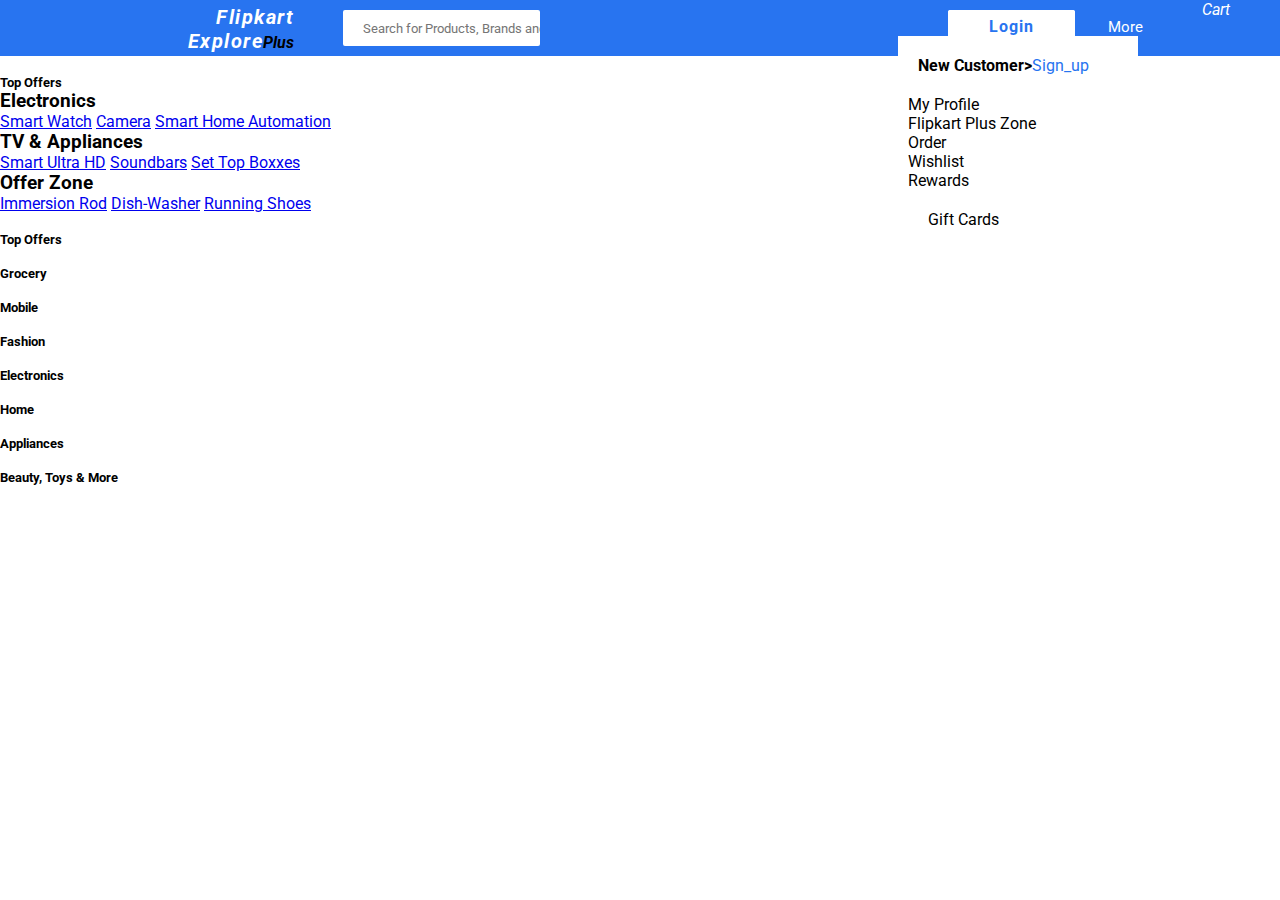
==== Tutorial01/code/index.html @ 812c4698 "Need imgs" ====
<!DOCTYPE html>
<html lang="en">
<head>
    <meta charset="UTF-8">
    <meta name="viewport" content="width=device-width, initial-scale=1.0">
    <title>Online Shopping Site for Mobiles, Electronics, Furniture, Grocery Lifestyle, Books &amp More. Best Offers!</title>
    <link rel="icon" href="\img\flipkart icon.png" type="image/x-icon">
    <link href="style.css" rel="stylesheet">
    <script src="https://kit.fontawesome.com/bb1edf6c5f.js" crossorigin="anonymous"></script>
    <link href="https://fonts.googleapis.com/css2?family=Roboto:ital,wght@0,100;0,300;0,400;0,500;0,700;0,900;1,100;1,300;1,400;1,500;1,700;1,900&display=swap" rel="stylesheet">

</head>
<body>
    <!--Header Section-->
    <header>
        <div class="header-left">
            <a href="#">Flipkart</a>
            <div class="head-left-p">
                <p><a href="#">Explore</a><span><b><i>Plus<i class="fa-solid fa-plus"></i></i></b></span></p>
            </div>
        </div>
        <div class="header-center">
            <input class="header-center-input"  type="text" placeholder="Search for Products, Brands and more"><i class="fa-solid fa-magnifying-glass"></i>
                </div>
        <!--Login Button, more-->
        <div class="login">
            <a href="#" class="login_btn">Login</a>
            <div class="login_dropdown none"></div>
            <ul class="login_dropdown_list">
                <li class="login_drop_li sign_Li flex">
                    <p class="new_login">New Customer></p>
                    <a href="#" class="sign_up">Sign_up</a>
                </li>
                <li class="login_drop_li"><i class="fa-solid fa-circle-User"></i>My Profile</li>
                <li class="login_drop_li"><i class="fa-solid fa-square-plus"></i>Flipkart Plus Zone</li>
                <li class="login_drop_li"><i class="fa-solid fa-bag-shopping"></i>Order</li>
                <li class="login_drop_li"><i class="fa-solid fa-heart"></i>Wishlist</li>
                <li class="login_drop_li"><i class="fa-solid fa-money-bill-1"></i>Rewards</li>
                <li class="login_drop_li"><i class="fa-solid fa-gift"></i>Gift Cards</li>
            </ul>
        </div>
        <!-- more-->
        <div class="more">
            <span class="more_lan">More<i class="fa-solid fa-angle-down"></i></span>
            <div class="login_dropdown none">
                <div class="pointer more_pointer"></div>
                <ul class="login_dropdown_list">
                    <li class="login_drop_li"><i class="more-icon fa fa-bell"></i>Notification Preferences</li>
                    <li class="login_drop_li"><i class="more-icon fa fa-shopping"></i>Sell On Flipkart</li>
                    <li class="login_drop_li"><i class="more-icon fa fa-question"></i>24x7 Customer Care</li>
                    <li class="login_drop_li"><i class="more-icon fa fa-line-chart"></i>Advertise</li>
                    <li class="login_drop_li"><i class="more-icon fa fa-download"></i>Download App</li>
                </ul>
            </div>
        </div>
        <!-- more-->
         <span class="cart_lan"><i class="fa-solid fa-cart-shopping">Cart</i></span>
    </header>
    <!--Category section-->
    <section>
        <div class="category-row">
            <div class="category-col">
                <img src="\img\top.png" alt="">
                <h5 class="dropbtn">Top Offers</h5>
                <div class="dropdown">
                    <div class="dropdown-content">
                        <div class="row">
                            <div class="col">
                                <h3 class="product-title">Electronics</h3>
                                <a href="#">Smart Watch</a>
                                <a href="#">Camera</a>
                                <a href="#">Smart Home Automation</a>
                            </div>
                            <div class="col">
                                <h3 class="product-title">TV & Appliances</h3>
                                <a href="#">Smart Ultra HD</a>
                                <a href="#">Soundbars</a>
                                <a href="#">Set Top Boxxes</a>
                            </div>
                            <div class="col">
                                <h3 class="product-title">Offer Zone</h3>
                                <a href="#">Immersion Rod</a>
                                <a href="#">Dish-Washer</a>
                                <a href="#">Running Shoes</a>
                            </div>
                        </div>
                    </div>
                </div>
            </div>
        </div>
    <div class="category-row">
        <img src="\img\top.png" alt="">
        <h5>Top Offers</h5>
    </div>
    <div class="category-row">
        <img src="\img\top.png" alt="">
        <h5>Grocery</h5>
    </div>
    <div class="category-row">
        <img src="\img\top.png" alt="">
        <h5>Mobile</h5>
    </div>
    <div class="category-row">
        <img src="\img\top.png" alt="">
        <h5>Fashion</h5>
    </div>
    <div class="category-row">
        <img src="\img\top.png" alt="">
        <h5>Electronics</h5>
    </div>
    <div class="category-row">
        <img src="\img\top.png" alt="">
        <h5>Home</h5>
    </div>
    <div class="category-row">
        <img src="\img\top.png" alt="">
        <h5>Appliances</h5>
    </div>
    <div class="category-row">
        <img src="\img\top.png" alt="">
        <h5>Beauty, Toys & More</h5>
    </div>
</section>
</body>
</html>
---- Tutorial01/code/style.css ----
*{
    margin: 0%;
    padding: 0%;
    box-sizing: border-box;
    font-family: 'Roboto', sans-serif;
}
/*Header Section*/
header{
    display: flex;
    justify-content: space-evenly;
    background-color: #2874f0;
    width: 100%;
    height: 56px;
    position: sticky;
    top: 0px;
    z-index: 1;
}

.header-left{
    width: 20%;
    text-align: right;
    margin: 5px 0px;
    cursor: pointer;
}

.header-left a{
color: white;
font-size: 20px;
text-decoration: none;
font-weight: bold;
font-style: italic;
letter-spacing: 1.5px;
}

.header-left-p{
    font-size: 10px;
    letter-spacing: 1px;
}

.header-left-p a{
    font-size: 10px;
    letter-spacing: 1.5px;
}

.header-left-p span{
    color: yellow;
    font-size: 10px;
    letter-spacing: 1px;
}

.header-left-p:hover{
    text-decoration: underline;
    color: white;
}
.header-center{
    width: 40%;
    text-align: left;
    line-height: 50px;
    cursor: pointer;
    padding-left: 10px;
    position: relative;
}

.header-center-input{
    margin-top: 10px;
    height: 36px;
    border: none;
    text-align: left;
    padding-left: 20px;
    cursor: auto;
    border-radius: 2px;
}

.fa-magnifying-glass{
    position: absolute;
    top: 36%;
    left: 94%;
    font-size: 18px;
    color: #2874f0;
}

/* ----Login Section----*/

.login{
    position: relative;
    left: 45px;
    margin-top: 17px;
}

.login_btn{
    color: #2874f0;
    border-radius: 2px;
    border: 1px solid white;
    background: white;
    height: 32px;
    letter-spacing: 1px;
    padding: 6px 40px;
    font-weight: bold;
    margin: 0px 20px;
    cursor: pointer;
    text-decoration: none;
    font-size: 16px;
}

.more{
    position: relative;
    margin-top: 17px;
}

.cart{
    margin-top: 17px;
    margin-right: 60px;
}

.none{
    display: none;
}

.flex{
    display: flex;
}

.more-icon{
    color: #2874f0;
    margin-left: 15px;
    padding: 20px;
}

.more_lan{
    color: white;
    cursor: pointer;
    font-size: 15px;
    padding: 20px;
}

.pointer{
    width: 20px;
    height: 20px;
    background: white;
    transform: rotate(45deg);
    position: relative;
    top: 10px;
    left: 80%;
}

.fa-angle-down:hover{
    transform: rotate(180deg);
}

.more_dropdown, .login_dropdown{
    position: relative;
    top: 12px;
}

.login_dropdown_list, .more_dropdown_list{
    position: absolute;
    list-style: none;
    background-color: white;
    width: max-content;
    box-shadow: 0 4px 16px - rgb(0 0 0 / 20%);
    min-width:  240px;
    transform: translate(-30px)
}

.login_drop_list{
    padding: 16px 20px;
    border-bottom: 1px solid white;
    font-size: 14px;
    cursor: pointer;
}

.login_drop_li .fa-solid {
    color: #2874f0;
    padding-right: 10px;
}

.login_drop_li:hover{
    background-color: white;
}

.login_drop_li:first-child{
    padding: 20px;
}

.login_drop_li:last-child:hover{
    color: white;
}

.login_drop_li:last-child{
    padding: 20px;
}

.login:hover .login_dropdown, .more:hover .more_dropdown{
    display: block;
}

.sign_up{
    text-decoration: none;
    color: #2874f0;
}

.sign_up:hover{
    text-decoration: underline;
}

.sign_li{
    justify-content: space-between;
    font-size: 14px;
}

.new_login{
    font-weight: bold;
}

.cart_lan .fa-cart-shopping{
    padding-right: 12px;
    padding-top: 20px;
    color: white;
    cursor: pointer;
}
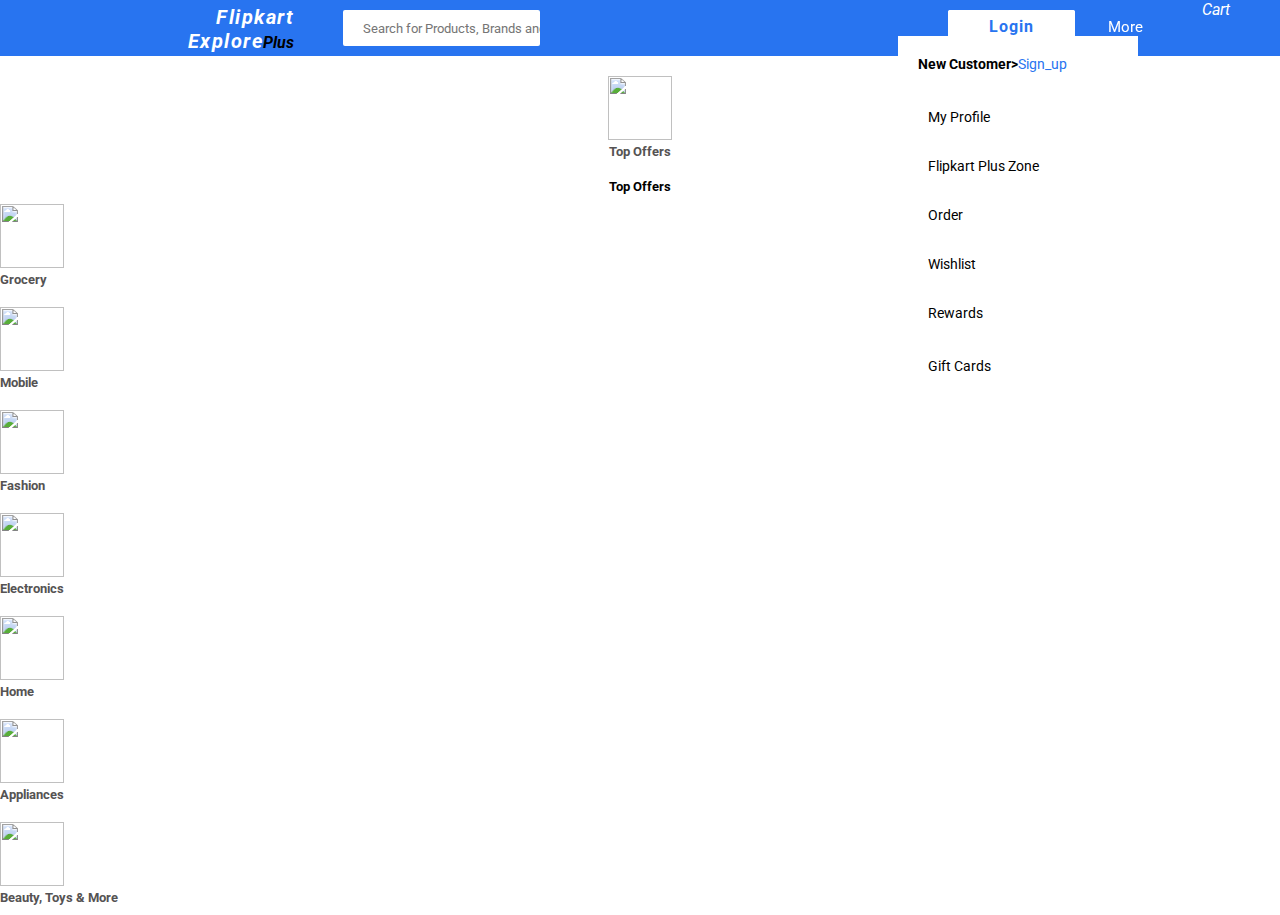
==== commit 92332157: "I am freakin out" ====
--- a/Tutorial01/code/index.html
+++ b/Tutorial01/code/index.html
@@ -53,14 +53,14 @@
                 </ul>
             </div>
         </div>
-        <!-- more-->
+        <!-- Cart-->
          <span class="cart_lan"><i class="fa-solid fa-cart-shopping">Cart</i></span>
     </header>
     <!--Category section-->
     <section>
         <div class="category-row">
             <div class="category-col">
-                <img src="\img\top.png" alt="">
+                <img src="img\top.png" alt="">
                 <h5 class="dropbtn">Top Offers</h5>
                 <div class="dropdown">
                     <div class="dropdown-content">
@@ -88,37 +88,214 @@
                 </div>
             </div>
         </div>
+    </section>
+    <section>
     <div class="category-row">
+        <img src="\img\flights.png" alt="">
+        <h5 class="dropbtn">Top Offers</h5>
+        <div class="dropdown">
+            <div class="dropdown-content">
+                <div class="header"></div>
+                <div class="row">
+                    <div class="col">
+                        <h3 class="product-title">Electronics</h3>
+                        <a href="#">Smart Watch</a>
+                        <a href="#">Camera</a>
+                        <a href="#">Smart Home Automation</a>
+                    </div>
+                    <div class="col">
+                        <h3 class="product-title">TV & Appliances</h3>
+                        <a href="#">Smart Ultra HD</a>
+                        <a href="#">Soundbars</a>
+                        <a href="#">Set Top Boxes</a>
+                    </div>
+                    <div class="col">
+                        <h3 class="product-title">Offer Zone</h3>
+                        <a href="#">Immersion Rod</a>
+                        <a href="#">Dish Washer</a>
+                        <a href="#">Running Shoes</a>
+                    </div>
+                </div>
+            </div>
+        </div>
+    </div>
+    <div class="category-col">
+        <img src="\img\grocery.png" alt="">
+        <h5 class="dropbtn">Grocery</h5>
+    </div>
+    <div class="dropdown">
+        <div class="dropdown-content">
+            <div class="header"></div>
+            <div class="row">
+                <div class="col">
+                    <h3 class="product-title">Electronics</h3>
+                    <a href="#">Smart Watch</a>
+                    <a href="#">Camera</a>
+                    <a href="#">Smart Home Automation</a>
+                </div>
+                <div class="col">
+                    <h3 class="product-title">TV & Appliances</h3>
+                    <a href="#">Smart Ultra HD</a>
+                    <a href="#">Soundbars</a>
+                    <a href="#">Set Top Boxes</a>
+                </div>
+                <div class="col">
+                    <h3 class="product-title">Offer Zone</h3>
+                    <a href="#">Immersion Rod</a>
+                    <a href="#">Dish Washer</a>
+                    <a href="#">Running Shoes</a>
+                </div>
+            </div>
+        </div>
+    </div>
+    <div class="category-col">
+        <img src="\img\mobile.png" alt="">
+        <h5 class="dropbtn">Mobile</h5>
+    </div>
+    <div class="dropdown">
+        <div class="dropdown-content">
+            <div class="header"></div>
+            <div class="row">
+                <div class="col">
+                    <h3 class="product-title">Electronics</h3>
+                    <a href="#">Smart Watch</a>
+                    <a href="#">Camera</a>
+                    <a href="#">Smart Home Automation</a>
+                </div>
+                <div class="col">
+                    <h3 class="product-title">TV & Appliances</h3>
+                    <a href="#">Smart Ultra HD</a>
+                    <a href="#">Soundbars</a>
+                    <a href="#">Set Top Boxes</a>
+                </div>
+                <div class="col">
+                    <h3 class="product-title">Offer Zone</h3>
+                    <a href="#">Immersion Rod</a>
+                    <a href="#">Dish Washer</a>
+                    <a href="#">Running Shoes</a>
+                </div>
+            </div>
+        </div>
+    </div>
+    <div class="category-col">
+        <img src="\img\fashion.png" alt="">
+        <h5 class="dropbtn">Fashion</h5>
+    </div>
+    <div class="dropdown">
+        <div class="dropdown-content">
+            <div class="header"></div>
+            <div class="row">
+                <div class="col">
+                    <h3 class="product-title">Electronics</h3>
+                    <a href="#">Smart Watch</a>
+                    <a href="#">Camera</a>
+                    <a href="#">Smart Home Automation</a>
+                </div>
+                <div class="col">
+                    <h3 class="product-title">TV & Appliances</h3>
+                    <a href="#">Smart Ultra HD</a>
+                    <a href="#">Soundbars</a>
+                    <a href="#">Set Top Boxes</a>
+                </div>
+                <div class="col">
+                    <h3 class="product-title">Offer Zone</h3>
+                    <a href="#">Immersion Rod</a>
+                    <a href="#">Dish Washer</a>
+                    <a href="#">Running Shoes</a>
+                </div>
+            </div>
+        </div>
+    </div>
+    <div class="category-col">
         <img src="\img\top.png" alt="">
-        <h5>Top Offers</h5>
-    </div>
-    <div class="category-row">
+        <h5 class="dropbtn">Electronics</h5>
+    </div>
+    <div class="dropdown">
+        <div class="dropdown-content">
+            <div class="header"></div>
+            <div class="row">
+                <div class="col">
+                    <h3 class="product-title">Electronics</h3>
+                    <a href="#">Smart Watch</a>
+                    <a href="#">Camera</a>
+                    <a href="#">Smart Home Automation</a>
+                </div>
+                <div class="col">
+                    <h3 class="product-title">TV & Appliances</h3>
+                    <a href="#">Smart Ultra HD</a>
+                    <a href="#">Soundbars</a>
+                    <a href="#">Set Top Boxes</a>
+                </div>
+                <div class="col">
+                    <h3 class="product-title">Offer Zone</h3>
+                    <a href="#">Immersion Rod</a>
+                    <a href="#">Dish Washer</a>
+                    <a href="#">Running Shoes</a>
+                </div>
+            </div>
+        </div>
+    </div>
+    <div class="category-col">
+        <img src="\img\appliances.png" alt="">
+        <h5 class="dropbtn">Home</h5>
+    </div>
+    <div class="dropdown">
+        <div class="dropdown-content">
+            <div class="header"></div>
+            <div class="row">
+                <div class="col">
+                    <h3 class="product-title">Electronics</h3>
+                    <a href="#">Smart Watch</a>
+                    <a href="#">Camera</a>
+                    <a href="#">Smart Home Automation</a>
+                </div>
+                <div class="col">
+                    <h3 class="product-title">TV & Appliances</h3>
+                    <a href="#">Smart Ultra HD</a>
+                    <a href="#">Soundbars</a>
+                    <a href="#">Set Top Boxes</a>
+                </div>
+                <div class="col">
+                    <h3 class="product-title">Offer Zone</h3>
+                    <a href="#">Immersion Rod</a>
+                    <a href="#">Dish Washer</a>
+                    <a href="#">Running Shoes</a>
+                </div>
+            </div>
+        </div>
+    </div>
+    <div class="category-col">
         <img src="\img\top.png" alt="">
-        <h5>Grocery</h5>
-    </div>
-    <div class="category-row">
+        <h5 class="dropbtn">Appliances</h5>
+    </div>
+    <div class="dropdown">
+        <div class="dropdown-content">
+            <div class="header"></div>
+            <div class="row">
+                <div class="col">
+                    <h3 class="product-title">Electronics</h3>
+                    <a href="#">Smart Watch</a>
+                    <a href="#">Camera</a>
+                    <a href="#">Smart Home Automation</a>
+                </div>
+                <div class="col">
+                    <h3 class="product-title">TV & Appliances</h3>
+                    <a href="#">Smart Ultra HD</a>
+                    <a href="#">Soundbars</a>
+                    <a href="#">Set Top Boxes</a>
+                </div>
+                <div class="col">
+                    <h3 class="product-title">Offer Zone</h3>
+                    <a href="#">Immersion Rod</a>
+                    <a href="#">Dish Washer</a>
+                    <a href="#">Running Shoes</a>
+                </div>
+            </div>
+        </div>
+    </div>
+    <div class="category-col">
         <img src="\img\top.png" alt="">
-        <h5>Mobile</h5>
-    </div>
-    <div class="category-row">
-        <img src="\img\top.png" alt="">
-        <h5>Fashion</h5>
-    </div>
-    <div class="category-row">
-        <img src="\img\top.png" alt="">
-        <h5>Electronics</h5>
-    </div>
-    <div class="category-row">
-        <img src="\img\top.png" alt="">
-        <h5>Home</h5>
-    </div>
-    <div class="category-row">
-        <img src="\img\top.png" alt="">
-        <h5>Appliances</h5>
-    </div>
-    <div class="category-row">
-        <img src="\img\top.png" alt="">
-        <h5>Beauty, Toys & More</h5>
+        <h5 class="dropbtn">Beauty, Toys & More</h5>
     </div>
 </section>
 </body>
--- a/Tutorial01/code/style.css
+++ b/Tutorial01/code/style.css
@@ -136,7 +136,7 @@
 .pointer{
     width: 20px;
     height: 20px;
-    background: white;
+    background: black;
     transform: rotate(45deg);
     position: relative;
     top: 10px;
@@ -162,7 +162,7 @@
     transform: translate(-30px)
 }
 
-.login_drop_list{
+.login_drop_li{
     padding: 16px 20px;
     border-bottom: 1px solid white;
     font-size: 14px;
@@ -182,10 +182,6 @@
     padding: 20px;
 }
 
-.login_drop_li:last-child:hover{
-    color: white;
-}
-
 .login_drop_li:last-child{
     padding: 20px;
 }
@@ -218,3 +214,74 @@
     color: white;
     cursor: pointer;
 }
+/*-----Category Section-----*/
+.category-row{
+    display: flex;
+    justify-content: space-evenly;
+    width: 100%;
+    height: auto;
+    margin-top: 10px;
+    text-align: center;
+}
+.category-col{
+    padding: 10px 0;
+    cursor: pointer;
+    color: rgb(85,83,83);
+}
+
+.category-col img{
+    width: 64px;
+    height: 64px;
+}
+
+.category-col h5:hover{
+    color: #2874f0;
+}
+
+/*-----Category_Dropdown-----*/
+
+.dropdown{
+    background-color: rgb(221, 228,234);
+}
+
+.dropdown-content{
+    display: none;
+    position: absolute;
+    background-color: white;
+    width: 100%;
+    left: 0;
+    box-shadow: 0px 8px 16px 0px rgb(0, 0, 0, 0.2);
+    z-index: 1;
+}
+
+.dropdown-content .header{
+    background: gainsboro;
+    padding: 0px;
+    color: white;
+}
+
+.col{
+    float: left;
+    width: 33.33%;
+    padding: 8px;
+    background-color: white;
+    height: auto;
+}
+
+.col a{
+    float: left;
+    color: black;
+    padding: 8px;
+    border-radius: 2px;
+    text-decoration: none;
+    display: block;
+    text-align: left;
+}
+
+.col a:hover{
+    background-color: #ddd;
+}
+
+.dropdown:hover .dropdown-content{
+    display: block;
+}